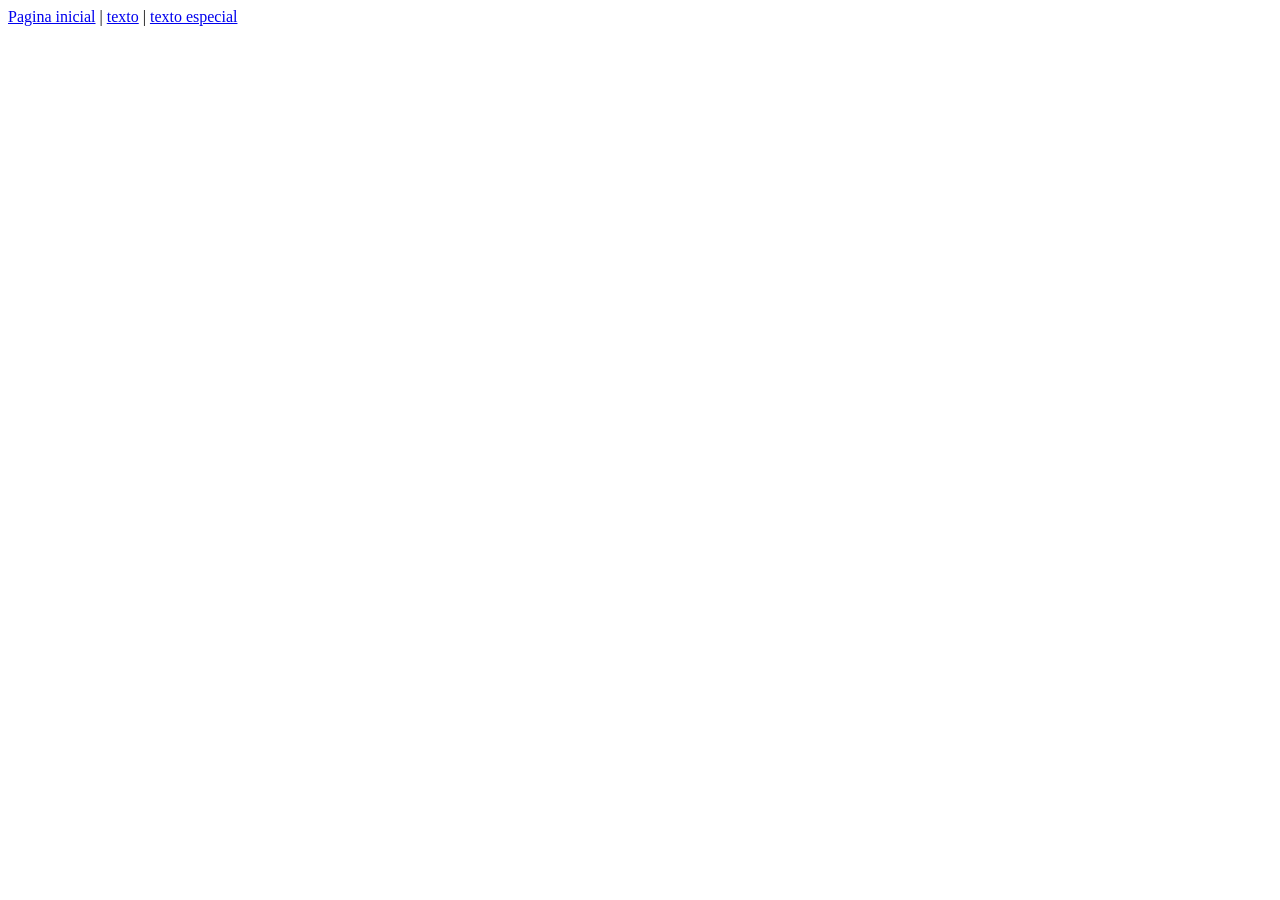
==== index.html @ 70ca46ea "textos" ====
<!DOCTYPE html>
<html lang="pt-br">
<head>
    <meta charset="UTF-8">
    <meta name="viewport" content="width=device-width, initial-scale=1.0">
    <title>projeto web</title>
</head>
<body>
    <div id="geral"> 
        <div id=links>
        <a href="index.html">Pagina inicial</a> | <a href="/paginas/texto.html">texto</a> | <a href="paginas/outros/texto_especial.html">texto especial</a>
    </div>
</div>

</body>
</html>
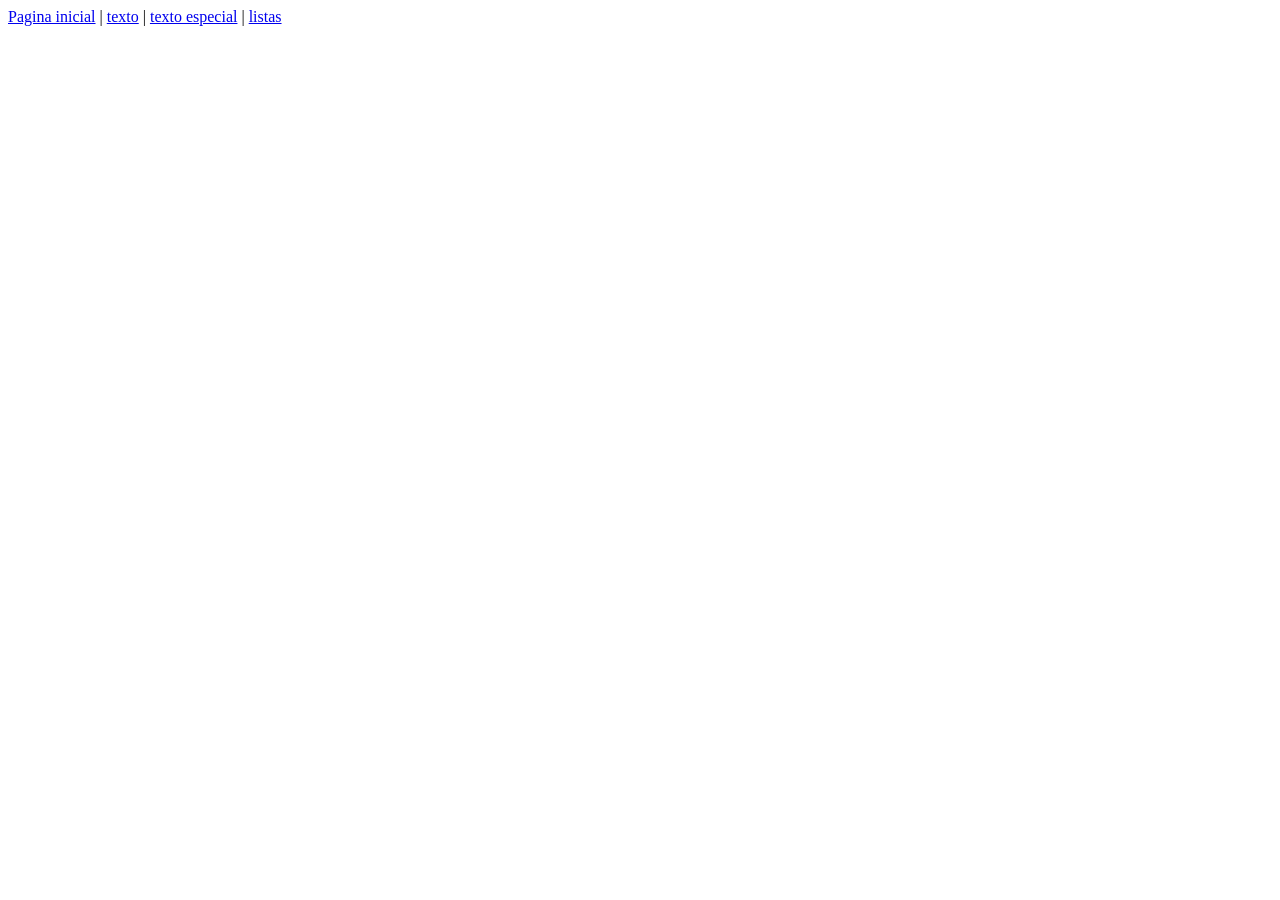
==== commit 2beba266: "style e tags" ====
--- a/index.html
+++ b/index.html
@@ -8,7 +8,7 @@
 <body>
     <div id="geral"> 
         <div id=links>
-        <a href="index.html">Pagina inicial</a> | <a href="/paginas/texto.html">texto</a> | <a href="paginas/outros/texto_especial.html">texto especial</a>
+        <a href="index.html">Pagina inicial</a> | <a href="/paginas/texto.html">texto</a> | <a href="paginas/outros/texto_especial.html">texto especial</a> | <a href="paginas/listas.html">listas</a>
     </div>
 </div>
 
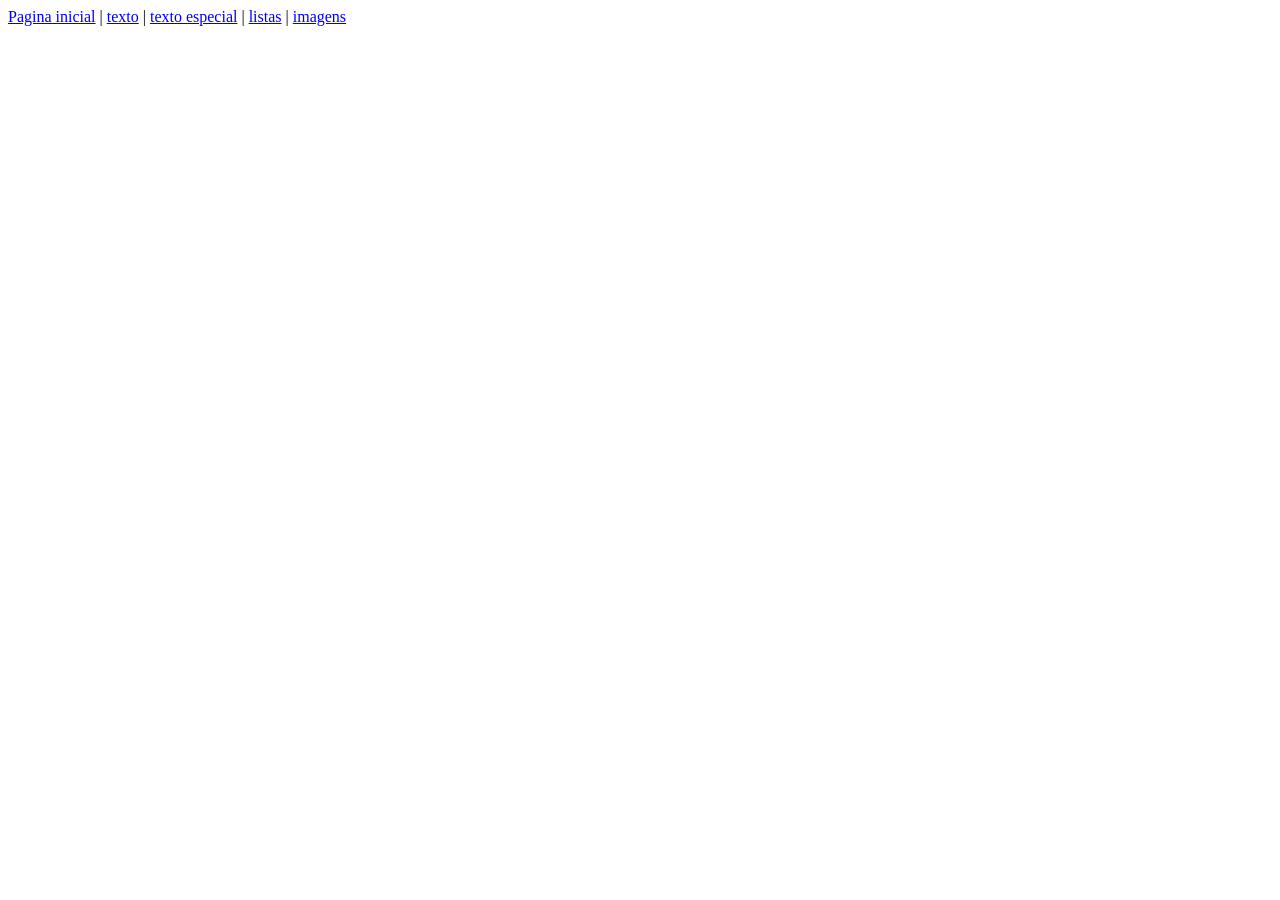
==== commit 9043f131: "imagens" ====
--- a/index.html
+++ b/index.html
@@ -8,7 +8,7 @@
 <body>
     <div id="geral"> 
         <div id=links>
-        <a href="index.html">Pagina inicial</a> | <a href="/paginas/texto.html">texto</a> | <a href="paginas/outros/texto_especial.html">texto especial</a> | <a href="paginas/listas.html">listas</a>
+        <a href="index.html">Pagina inicial</a> | <a href="/paginas/texto.html">texto</a> | <a href="paginas/outros/texto_especial.html">texto especial</a> | <a href="paginas/listas.html">listas</a> | <a href="paginas/imagens.html">imagens</a>
     </div>
 </div>
 
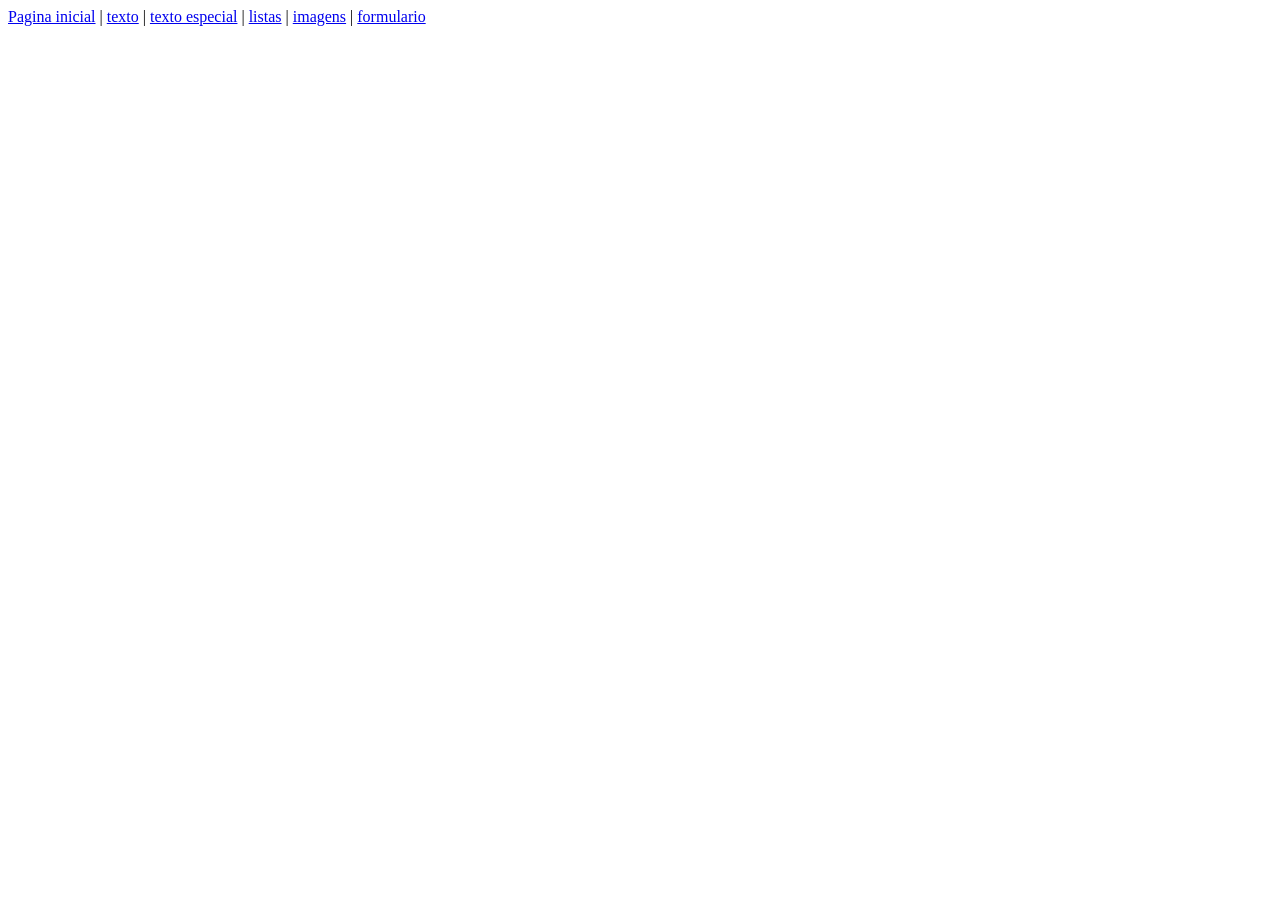
==== commit b854d1c0: "formulario e correções" ====
--- a/index.html
+++ b/index.html
@@ -8,7 +8,7 @@
 <body>
     <div id="geral"> 
         <div id=links>
-        <a href="index.html">Pagina inicial</a> | <a href="/paginas/texto.html">texto</a> | <a href="paginas/outros/texto_especial.html">texto especial</a> | <a href="paginas/listas.html">listas</a> | <a href="paginas/imagens.html">imagens</a>
+        <a href="index.html">Pagina inicial</a> | <a href="/paginas/texto.html">texto</a> | <a href="paginas/outros/texto_especial.html">texto especial</a> | <a href="paginas/listas.html">listas</a> | <a href="paginas/imagens.html">imagens</a> | <a href="paginas/formulario.html">formulario</a>
     </div>
 </div>
 
